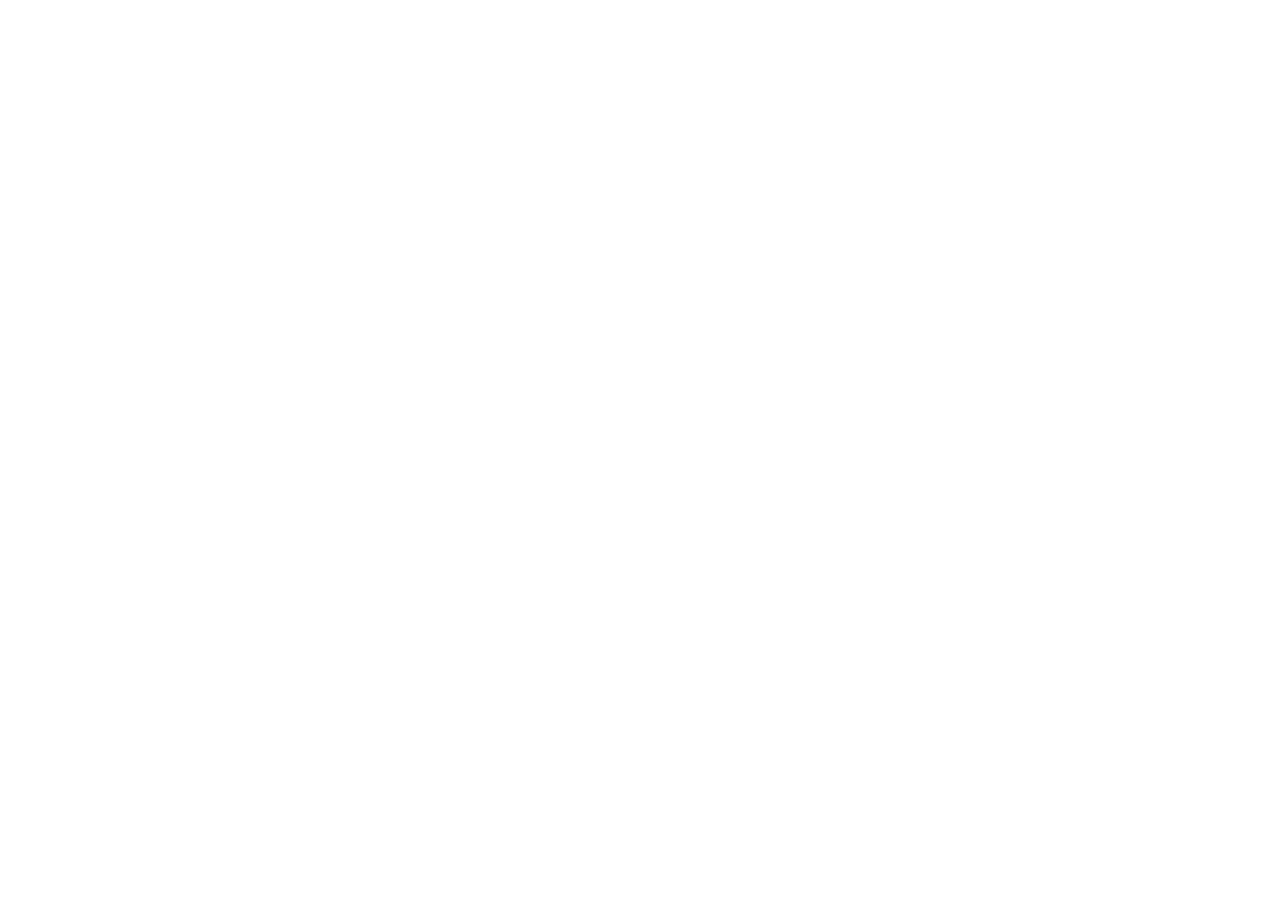
==== CSS/Listas/index.html @ 29d590b6 "agrego otra imagen al parallax" ====
<!DOCTYPE html>
<html lang="en">
<head>
    <meta charset="UTF-8">
    <meta name="viewport" content="width=device-width, initial-scale=1.0">
    <title>Document</title>
</head>
<body>
    
</body>
</html>
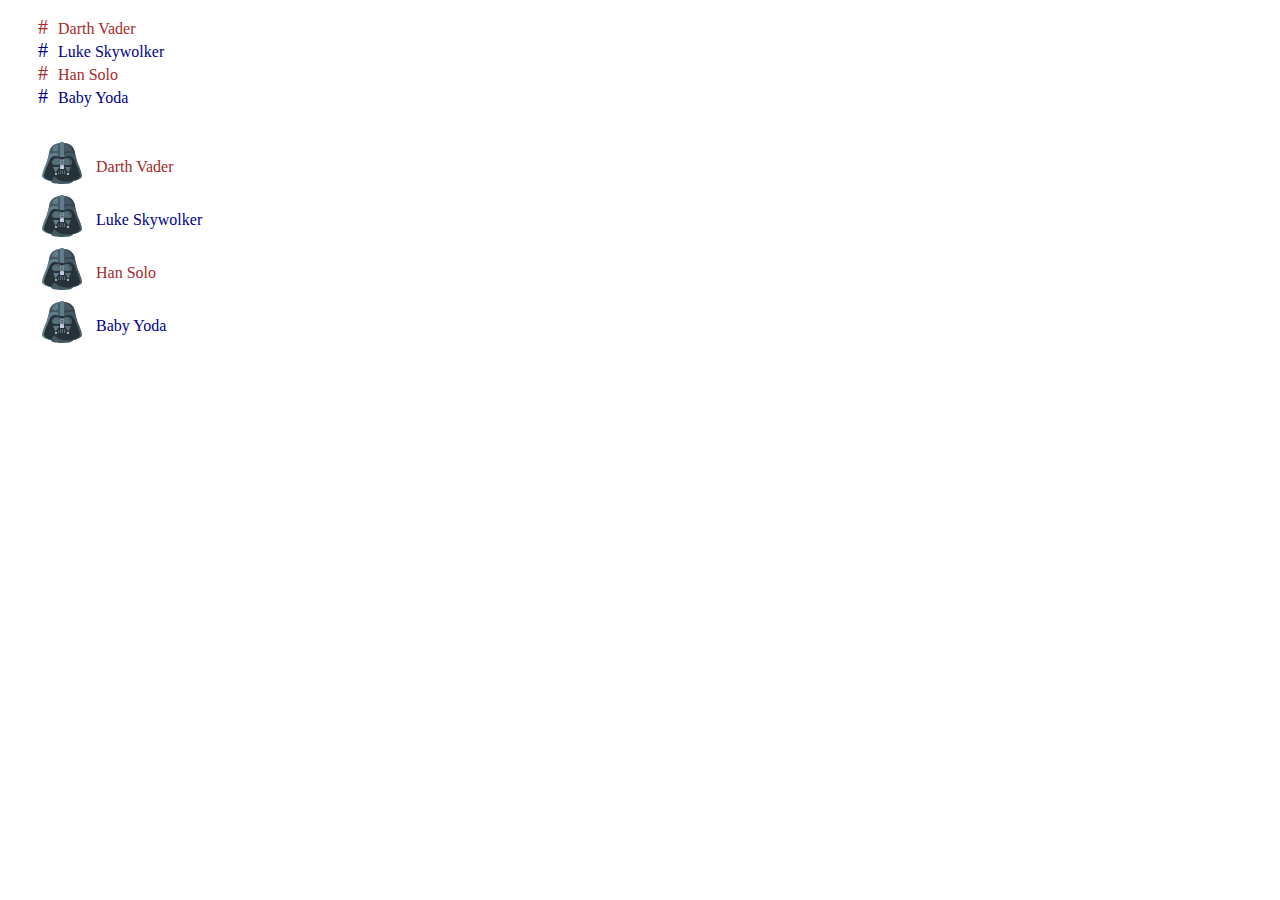
==== commit 4c0b52ad: "listas css" ====
--- a/CSS/Listas/index.html
+++ b/CSS/Listas/index.html
@@ -1,11 +1,24 @@
 <!DOCTYPE html>
-<html lang="en">
+<html lang="es">
 <head>
     <meta charset="UTF-8">
     <meta name="viewport" content="width=device-width, initial-scale=1.0">
-    <title>Document</title>
+    <title>Listas en Css</title>
+    <link rel="stylesheet" href="css/styles.css">
 </head>
 <body>
-    
+    <ul>
+        <li>Darth Vader</li>
+        <li>Luke Skywolker</li>
+        <li>Han Solo</li>
+        <li>Baby Yoda</li>
+    </ul>
+
+    <ul class="darth-vader">
+        <li>Darth Vader</li>
+        <li>Luke Skywolker</li>
+        <li>Han Solo</li>
+        <li>Baby Yoda</li>
+    </ul>
 </body>
 </html>--- a/CSS/Listas/css/styles.css
+++ b/CSS/Listas/css/styles.css
@@ -0,0 +1,43 @@
+ul{
+    list-style: none;
+}
+
+
+/*PseudoElemento before (renderizar un contenido antes del elemento) */
+
+li::before{
+    content: '#';
+    position: relative;
+    right: 10px;
+    font-size: 20px;
+}
+
+.darth-vader li::before{
+    content: url('../images/icons8-darth-vader.svg');
+    position: relative;
+    top: 15px;
+}
+
+/*PseudoClases para elementos repetitivos */
+/*
+li:first-child{
+    color: red;
+}
+
+li:last-child{
+    color: blueviolet;
+}
+
+li:nth-child(2){
+    color: green;
+}
+*/
+
+/* Impares e Par*/
+li:nth-child(odd){
+    color:brown;
+}
+
+li:nth-child(even){
+    color:darkblue;
+}